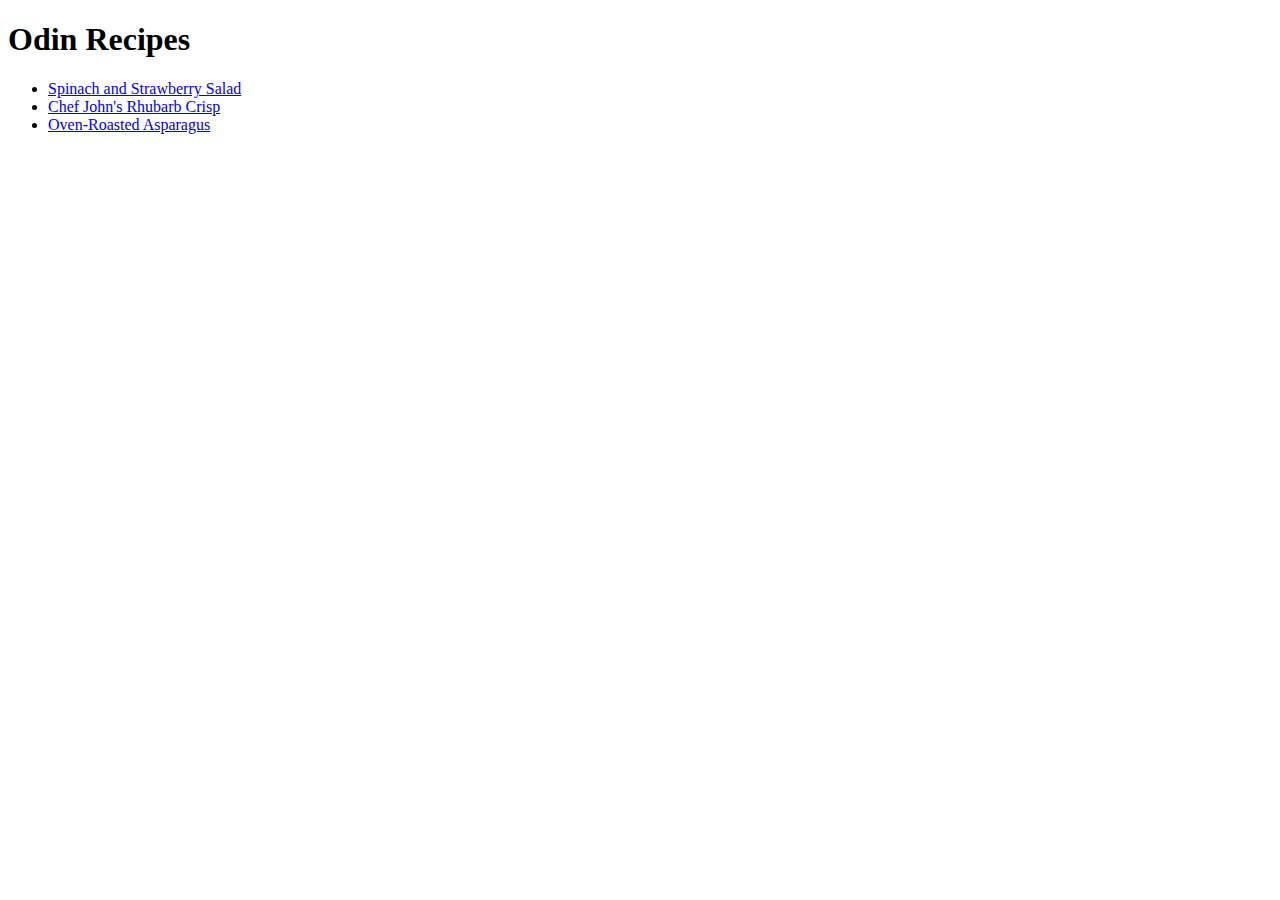
==== index.html @ e9f52fd5 "initial commit with main page and recpie images" ====
<!DOCTYPE html>
<html lang="en">
<head>
    <meta charset="UTF-8">
    <meta name="viewport" content="width=device-width, initial-scale=1.0">
    <title>Document</title>
</head>
<body>
    <h1>Odin Recipes</h1>
    <ul>
        <li><a href="recipes/spinach.html">Spinach and Strawberry Salad</a></li>
        <li><a href="recipes/rhubarb.html">Chef John's Rhubarb Crisp</a></li>
        <li><a href="recipes/asparagus.html">Oven-Roasted Asparagus</a></li>
    </ul>
</body>
</html>
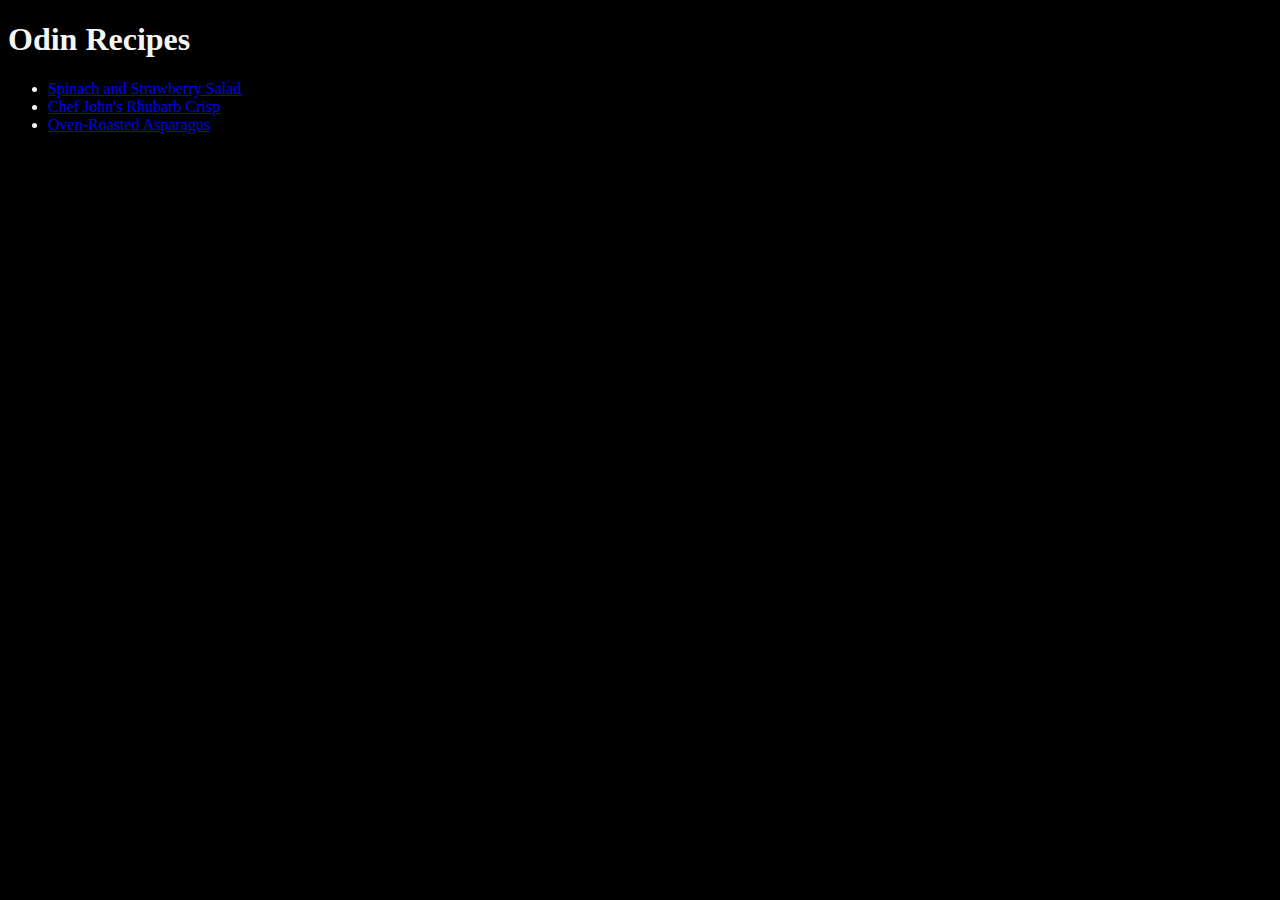
==== commit f322f457: "add css to static html" ====
--- a/index.html
+++ b/index.html
@@ -4,6 +4,7 @@
     <meta charset="UTF-8">
     <meta name="viewport" content="width=device-width, initial-scale=1.0">
     <title>Document</title>
+    <link rel="stylesheet" href="style.css">
 </head>
 <body>
     <h1>Odin Recipes</h1>
--- a/style.css
+++ b/style.css
@@ -0,0 +1,13 @@
+body {
+    background-color: black;
+    color: whitesmoke;
+}
+a:visited {
+    color: whitesmoke;
+}
+a:hover {
+    color: hotpink;
+}
+a:active{
+    color: green;
+}